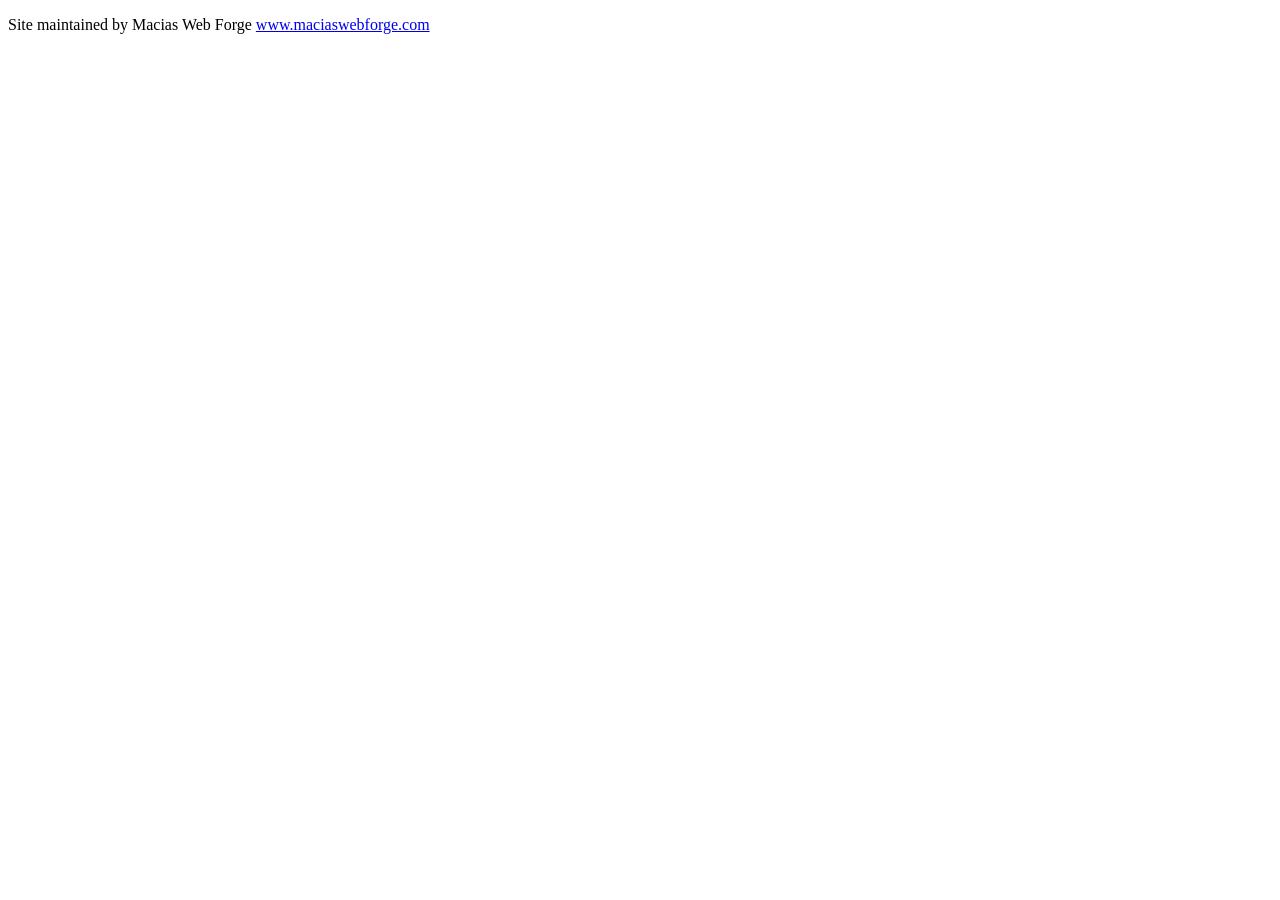
==== index.html @ b4bd2b22 "Create index.html" ====
<!-- Head links of the page -->
<!DOCTYPE html>
<html lang="en">
<head>
    <meta charset="UTF-8">
    <meta name="viewport" content="width=device-width, initial-scale=1.0">
    <title> TAB TITLE </title>
    <link rel="icon" type="image/x-icon" href="Assets/Images/logo.png">
    <link rel="stylesheet" href="Assets/CSS/layout1.css">
    <link rel="stylesheet" href="Assets/CSS/layout2.css">
    <link rel="stylesheet" href="Assets/CSS/mobileStyles.css" media="screen and (max-width: 768px)">
    <script src="Assets/JS/layout1.js" defer></script> 
</head> 
<!-- Visual Section of the Page -->
<body>

    
    <!-- Start of Header Part of Content -->
    <header>

    <!-- End of Header Part of Content -->
    </header>

    
    <!-- Start of Main Part of Content -->
    <main>

    <!-- End of Main Part of Content -->   
    </main>

    
    <!-- Start of Footer Part of Content -->
    <footer>

        <!-- Main Content of the Footer -->
        <div class="footer-content">

            
        </div>
        
        <!-- Our Shoutout -->
        <div class="footer-bottom">
            <p>Site maintained by Macias Web Forge <a href="https://maciaswebforge.com">www.maciaswebforge.com</a></p>
        </div>
    <!-- End of Footer Part of Content -->   
    </footer>

    
<!-- End of Visual Section of the Page -->
</body>
</html>
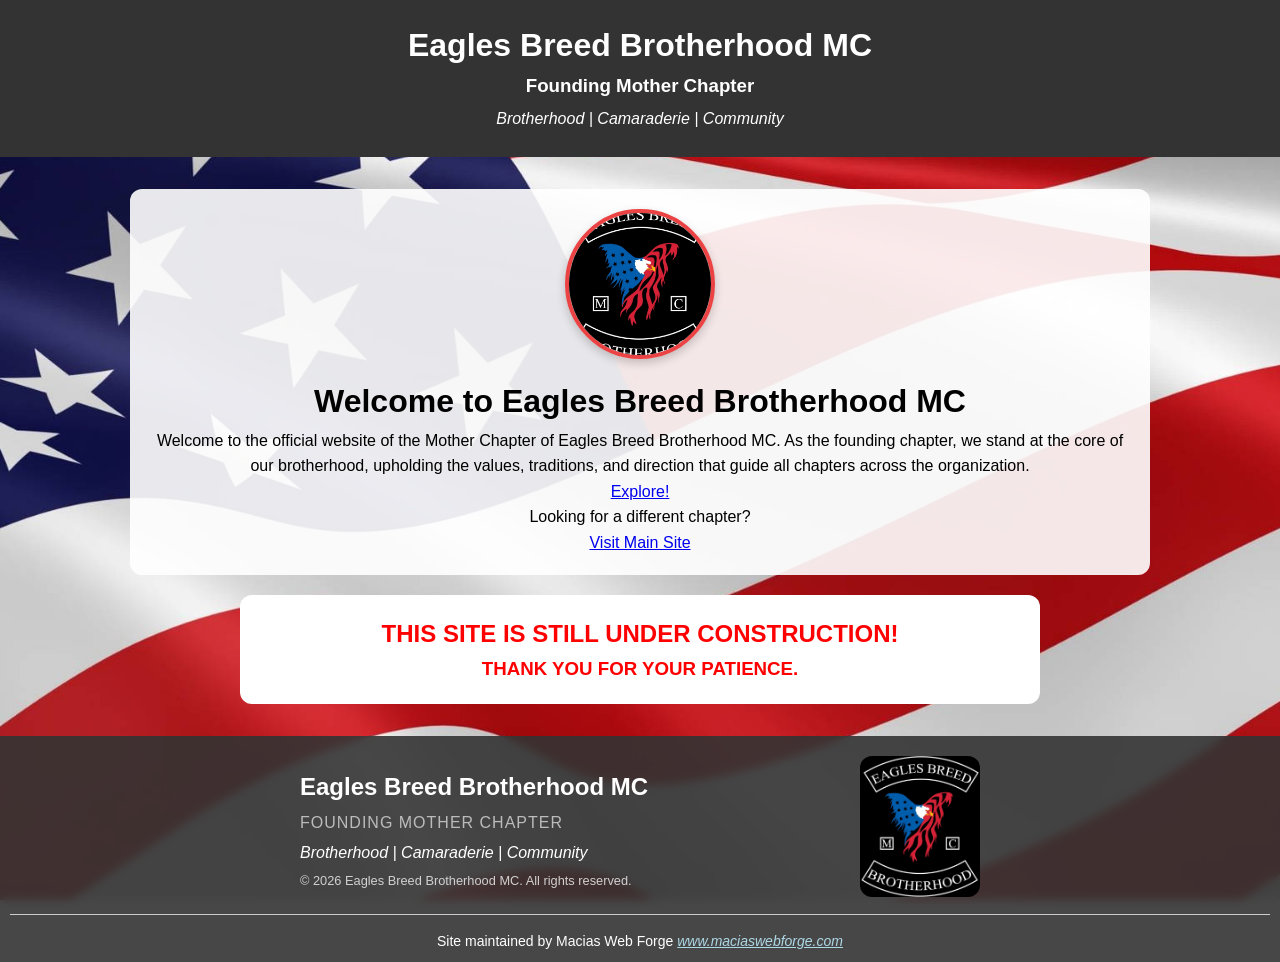
==== commit 54eae4bd: "Update index.html" ====
--- a/index.html
+++ b/index.html
@@ -1,15 +1,18 @@
+<!-- Landing Page -->
+
+
 <!-- Head links of the page -->
 <!DOCTYPE html>
 <html lang="en">
 <head>
     <meta charset="UTF-8">
     <meta name="viewport" content="width=device-width, initial-scale=1.0">
-    <title> TAB TITLE </title>
-    <link rel="icon" type="image/x-icon" href="Assets/Images/logo.png">
+    <title>Eagles Breed MC Mother Chapter</title>
+    <link rel="icon" type="image/x-icon" href="Assets/Images/babyLogo.jpg">
     <link rel="stylesheet" href="Assets/CSS/layout1.css">
     <link rel="stylesheet" href="Assets/CSS/layout2.css">
     <link rel="stylesheet" href="Assets/CSS/mobileStyles.css" media="screen and (max-width: 768px)">
-    <script src="Assets/JS/layout1.js" defer></script> 
+    <script src="Assets/JS/layout1.js" defer></script>
 </head> 
 <!-- Visual Section of the Page -->
 <body>
@@ -17,6 +20,9 @@
     
     <!-- Start of Header Part of Content -->
     <header>
+        <h1>Eagles Breed Brotherhood MC</h1>
+        <h3>Founding Mother Chapter</h3>
+        <p class="tagline">Brotherhood | Camaraderie | Community</p>
 
     <!-- End of Header Part of Content -->
     </header>
@@ -24,6 +30,34 @@
     
     <!-- Start of Main Part of Content -->
     <main>
+
+        <!-- Start of General Content -->
+        <div class="contentContainer">
+
+            
+            <!-- Welcome Section -->
+            <img class="welcomeLogo" src="Assets/Images/logo.jpg" alt="Eagles Breed Logo" />
+            <h1>Welcome to Eagles Breed Brotherhood MC</h1>
+            <p>
+                Welcome to the official website of the Mother Chapter of Eagles Breed Brotherhood MC. As the 
+                founding chapter, we stand at the core of our brotherhood, upholding the values, traditions, 
+                and direction that guide all chapters across the organization.
+            </p>
+             <a href="home" class="indexBtns">Explore!</a>
+
+            <!-- Chapter Redirection -->
+            <p>Looking for a different chapter?</p>
+            <a href="https://eaglesbreedbrotherhood.com" class="indexBtns">Visit Main Site</a>
+            
+            
+        <!-- End of General Content -->
+        </div>
+
+        <!-- Temporary container to display construction -->
+        <div class="constructionContentContainer">
+            <h2>THIS SITE IS STILL UNDER CONSTRUCTION!</h2>
+            <h3>THANK YOU FOR YOUR PATIENCE.</h3>
+        </div>
 
     <!-- End of Main Part of Content -->   
     </main>
@@ -35,7 +69,18 @@
         <!-- Main Content of the Footer -->
         <div class="footer-content">
 
-            
+            <!-- Left part of Footer Content -->
+            <div class="footer-left">
+                <p class="brand">Eagles Breed Brotherhood MC</p>
+                <p class="subBrand">Founding Mother Chapter</p>
+                <p class="tagline">Brotherhood | Camaraderie | Community</p>
+                <p class="copy">© <span id="year"></span> Eagles Breed Brotherhood MC. All rights reserved.</p> 
+            </div>
+
+            <!-- right part of Footer Content -->
+            <div class="footer-right">
+                <img src="Assets/Images/logo.jpg" alt="Eagles Breed Logo" class="footerLogo" />   
+            </div>
         </div>
         
         <!-- Our Shoutout -->
@@ -53,5 +98,3 @@
 
   
       
-
-
--- a/Assets/CSS/layout1.css
+++ b/Assets/CSS/layout1.css
@@ -0,0 +1,126 @@
+/* Layout1 */
+
+
+/* Gloabal Styles */
+/* Font Styles */
+:root {
+    --font-main: 'Inter', sans-serif;
+    --font-header: 'Roboto Slab', serif; 
+}
+
+/* Page Style Reset */
+* {
+    margin: 0;
+    padding: 0;
+    box-sizing: border-box;
+}
+
+
+/* Entire Visual Page Styles */
+/* Full Height of the Screen */
+body {
+    display: flex;
+    flex-direction: column;
+    font-family: var(--font-main);
+    line-height: 1.6;
+    min-height: 100vh;
+    background: url('../Images/americanFlag.jpg') center/cover no-repeat fixed;
+}
+
+
+/* Header Styles */
+/* Actual Header Section */
+header {
+    color: #fff;
+    background-color: #333;
+    padding: 20px;
+    text-align: center;
+}
+
+/* Header Title */
+header h1 {
+    margin: 0;
+    font-size: 2rem;
+}
+
+
+/* Main Part of Content Styles */
+/* Space Between the Header and Footer */
+main {
+    flex: 1;
+    padding: 2rem; 
+    margin: 0 3rem; 
+    text-align: center;
+}
+
+
+/* Footer Styles */
+/* Actual Footer Section */
+footer {
+    background-color: rgba(51, 51, 51, 0.9);
+    color: #fff;
+    font-family: 'Segoe UI', Tahoma, Geneva, Verdana, sans-serif;
+    backdrop-filter: blur(5px);
+    text-align: center;
+    padding: 10px;
+    font-size: 0.9rem;
+    margin-top: auto;
+}
+
+/* Main Content of the Footer */
+.footer-content {
+    display: flex;
+    justify-content: space-between; 
+    align-items: center;
+    max-width: 700px;
+    margin: 0 auto;
+    gap: 2rem;
+    padding: 10px;
+}
+
+/* Styling the links inside the footer */
+footer a {
+  color: #add8e6; 
+  text-decoration: underline;
+  font-style: italic;
+  transition: color 0.3s ease;
+}
+
+/* Styling the links inside the footer once hovered over.*/
+footer a:hover {
+  color: #ffffff;
+  text-decoration: underline;
+}
+
+/* Our Shoutout at the Bottom */
+.footer-bottom {
+    text-align: center;
+    font-size: 14px;
+    border-top: 1px solid #ccc;
+    padding-top: 15px;
+}
+
+/* Left part of the footer content */
+.footer-left {
+    text-align: left;
+}
+
+/* right part of the footer content */
+.footer-right {
+    text-align: right;
+}
+
+/* The Footer brand line */
+footer .brand {
+  font-weight: bold;
+  font-size: 1.5rem;
+  margin: 0;
+}
+
+/* The Footer copywrite line */
+footer .copy {
+  margin: 5px 0 0;
+  font-size: 0.8rem;
+  color: #d2d0d0;
+}
+
--- a/Assets/CSS/layout2.css
+++ b/Assets/CSS/layout2.css
@@ -0,0 +1,171 @@
+/* Layout 2 */
+
+
+/* Containers */
+/* Used to contain content and contrast "main" */
+.contentContainer {
+    background: rgb(255,255,255,0.9);
+    padding: 20px;
+    border-radius: 12px;
+    max-width: 1020px;
+    margin: 0 auto;
+    min-height: 250px;
+}
+
+/* Temporary Container to show construction */
+.constructionContentContainer {
+    color: red;
+    background: rgb(255,255,255,1);
+    padding: 20px;
+    border-radius: 12px;
+    max-width: 800px;
+    margin: 0 auto;
+    margin-top: 20px;
+}
+
+
+/* Nav Styles */
+/* Wrapper of all navigation and buttons */
+nav {
+    background-color: #333;
+    padding: 10px 0;
+    margin-top: 5px;
+    width: 100%;
+    max-width: 800px;
+    margin-left: auto;
+    margin-right: auto;
+}
+
+/* List that holds all navigation items */
+nav ul {
+    list-style-type: none;
+    display: flex;
+    justify-content: center;
+}
+
+/* Individual navigation item (one per link) */
+nav ul li {
+    margin: 0 15px;
+}
+
+/* The Style of each individual link */
+nav ul li a {
+    text-decoration: none;
+    color: white;
+    font-size: 16px;
+    font-weight: bold;
+}
+
+/* The Dynamic style when the button is hovered over */
+nav ul li a:hover {
+    color: #ff5733; 
+}
+
+/* Highlights what page the user is on  */
+.activeNav {
+    color: #ff5733; /* Bright orange */
+    font-weight: bold;
+    border-bottom: 2px solid #ff5733;
+}
+
+
+/* Logo Styles */
+/* The main site logo */
+.mainLogo {
+    width: 200px;
+    height: 200px;
+    border-radius: 50%;
+    object-fit: cover;
+    border: 4px solid #EB4343;
+    box-shadow: 0 4px 10px rgba(0, 0, 0, 0.2);
+    display: inline-block;
+    margin-bottom: 10px;
+}
+
+/* The logo in the footer */
+.footerLogo {
+    max-width: 120px;
+    border-radius: 12px;
+}
+
+/* the welcome logo on the index */
+.welcomeLogo {
+    width: 150px;
+    height: 150px;
+    border-radius: 50%;
+    object-fit: cover;
+    border: 4px solid #EB4343;
+    box-shadow: 0 4px 10px rgba(0, 0, 0, 0.2);
+    display: inline-block;
+    margin-bottom: 10px;
+}
+
+
+/* Other Global Styles */
+/* Chapter Line */
+.subBrand {
+    font-size: 1rem;
+    color: #bbb;          
+    text-transform: uppercase;
+    letter-spacing: 1px;  
+    margin: 3px 0;
+}
+
+/* Our tagline */
+.tagline {
+    font-style: italic;
+    margin: 5px 0;
+    color: #ffffff;
+    font-size: 1rem;
+}
+
+/* All textboxes */
+.textBox, .centerTextBox {
+    margin-bottom: 20px;
+    margin-top: 20px;
+    background-color: rgba(20, 20, 20, 0.2);
+    padding: 20px;
+    border-radius: 10px;
+    box-shadow: 0 0 15px rgba(0,0,0,0.3);
+}
+
+/* All textbox paragrapghs */
+.textBox p {
+    padding: 5px;
+    line-height: 1.7;
+    text-align: left;
+}
+
+/* Some textboxes needs centred text*/
+.centerTextBox p {
+    padding: 5px;
+    line-height: 1.7;
+    text-align: center;
+}
+
+/* Styling the links inside the textbox */
+.textBox a {
+  color: #a31212; 
+  text-decoration: underline;
+  font-style: italic;
+  transition: color 0.3s ease;
+}
+
+/* Styling the links inside the textbox once hovered over.*/
+.textBox a:hover {
+  color: #2c0303;
+  text-decoration: underline;
+}
+
+/* Styling the links inside the centered textbox */
+.centerTextBox a {
+  color: #a31212; 
+  text-decoration: underline;
+  font-style: italic;
+  transition: color 0.3s ease;
+}
+
+/* Styling the links inside the centered textbox once hovered over.*/
+.centerTextBox a:hover {
+  color: #2c0303;
+}
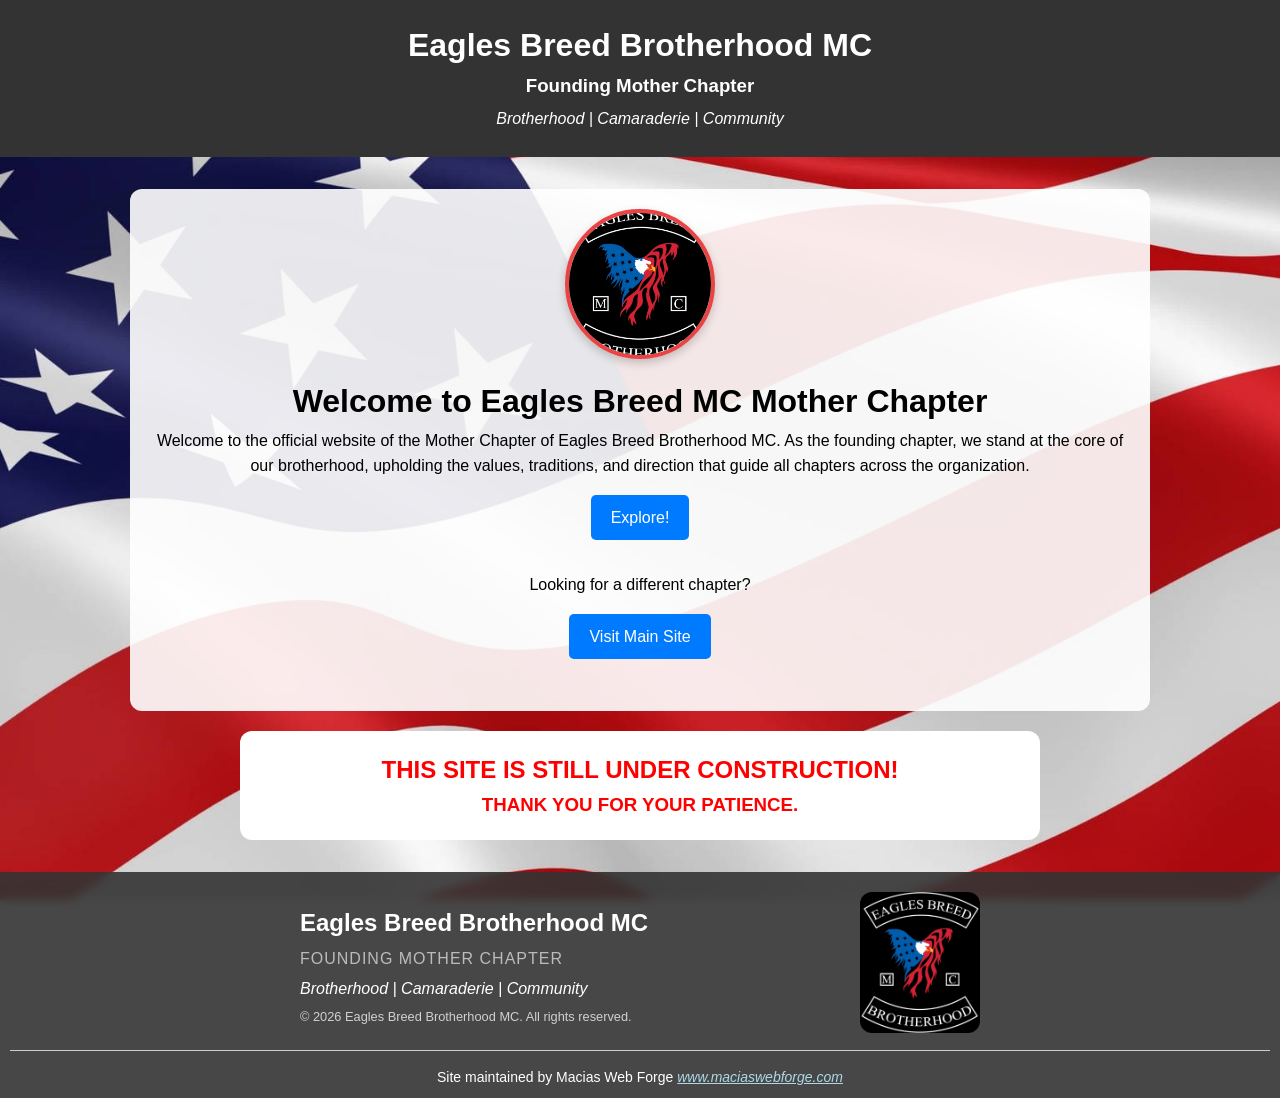
==== commit 45091d45: "Update index.html" ====
--- a/index.html
+++ b/index.html
@@ -11,6 +11,7 @@
     <link rel="icon" type="image/x-icon" href="Assets/Images/babyLogo.jpg">
     <link rel="stylesheet" href="Assets/CSS/layout1.css">
     <link rel="stylesheet" href="Assets/CSS/layout2.css">
+    <link rel="stylesheet" href="Assets/CSS/extraStyles.css">
     <link rel="stylesheet" href="Assets/CSS/mobileStyles.css" media="screen and (max-width: 768px)">
     <script src="Assets/JS/layout1.js" defer></script>
 </head> 
@@ -37,7 +38,7 @@
             
             <!-- Welcome Section -->
             <img class="welcomeLogo" src="Assets/Images/logo.jpg" alt="Eagles Breed Logo" />
-            <h1>Welcome to Eagles Breed Brotherhood MC</h1>
+            <h1>Welcome to Eagles Breed MC Mother Chapter</h1>
             <p>
                 Welcome to the official website of the Mother Chapter of Eagles Breed Brotherhood MC. As the 
                 founding chapter, we stand at the core of our brotherhood, upholding the values, traditions, 
--- a/Assets/CSS/extraStyles.css
+++ b/Assets/CSS/extraStyles.css
@@ -0,0 +1,21 @@
+/* Extra Styles */
+
+
+/* Index styles */
+/* The explore and return to main site buttons */
+.indexBtns {
+    display: inline-block;
+    padding: 10px 20px;
+    background: #007bff;
+    color: white;
+    text-decoration: none;
+    border-radius: 5px;
+    font-size: 1rem;
+    margin-top: 1rem;
+    margin-bottom: 2rem;
+}
+
+/* Hover affect on The explore and return to main site buttons */
+.indexBtns:hover {
+    background-color: #0056b3;
+}
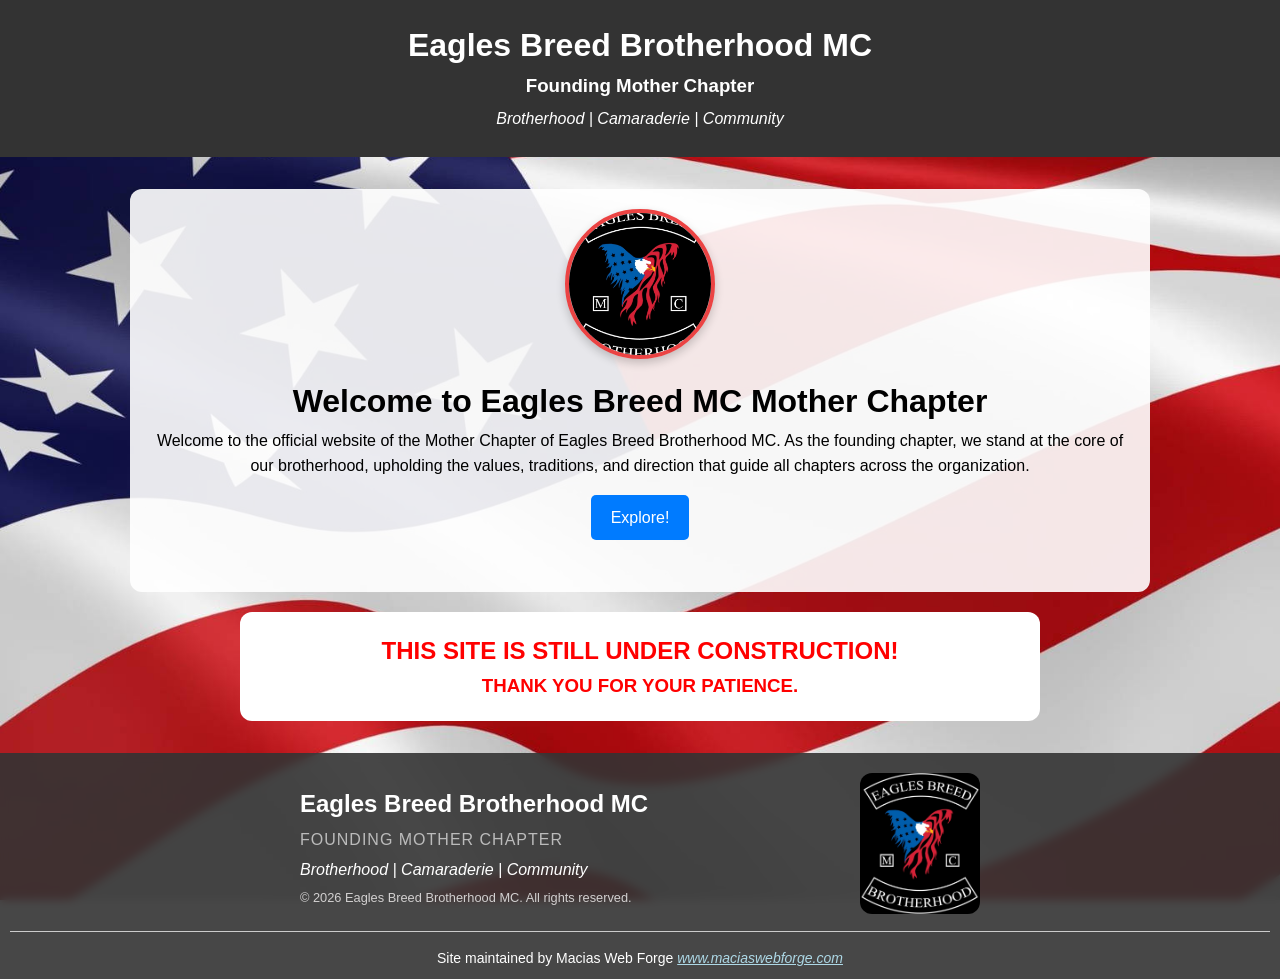
==== commit 30738360: "Update index.html" ====
--- a/index.html
+++ b/index.html
@@ -45,10 +45,6 @@
                 and direction that guide all chapters across the organization.
             </p>
              <a href="home" class="indexBtns">Explore!</a>
-
-            <!-- Chapter Redirection -->
-            <p>Looking for a different chapter?</p>
-            <a href="https://eaglesbreedbrotherhood.com" class="indexBtns">Visit Main Site</a>
             
             
         <!-- End of General Content -->
--- a/Assets/CSS/extraStyles.css
+++ b/Assets/CSS/extraStyles.css
@@ -19,3 +19,30 @@
 .indexBtns:hover {
     background-color: #0056b3;
 }
+
+
+/* Home Styles */
+/* Photo Gallery */
+.galleryGrid {
+    display: grid;
+    grid-template-columns: repeat(2, 1fr);
+    gap: 18px;
+    max-width: 900px;
+    margin: auto;
+    padding: 5px;
+}
+
+/* Each Image in the gallery */
+.galleryGrid img {
+    width: 100%;
+    height: 260px;
+    object-fit: cover;
+    border-radius: 6px;
+    transition: transform 0.35s ease, filter 0.35s ease;
+}
+
+/* Hovering over an image englargens and brightens it */
+.galleryGrid img:hover {
+    transform: scale(1.05);
+    filter: brightness(80%);
+}
